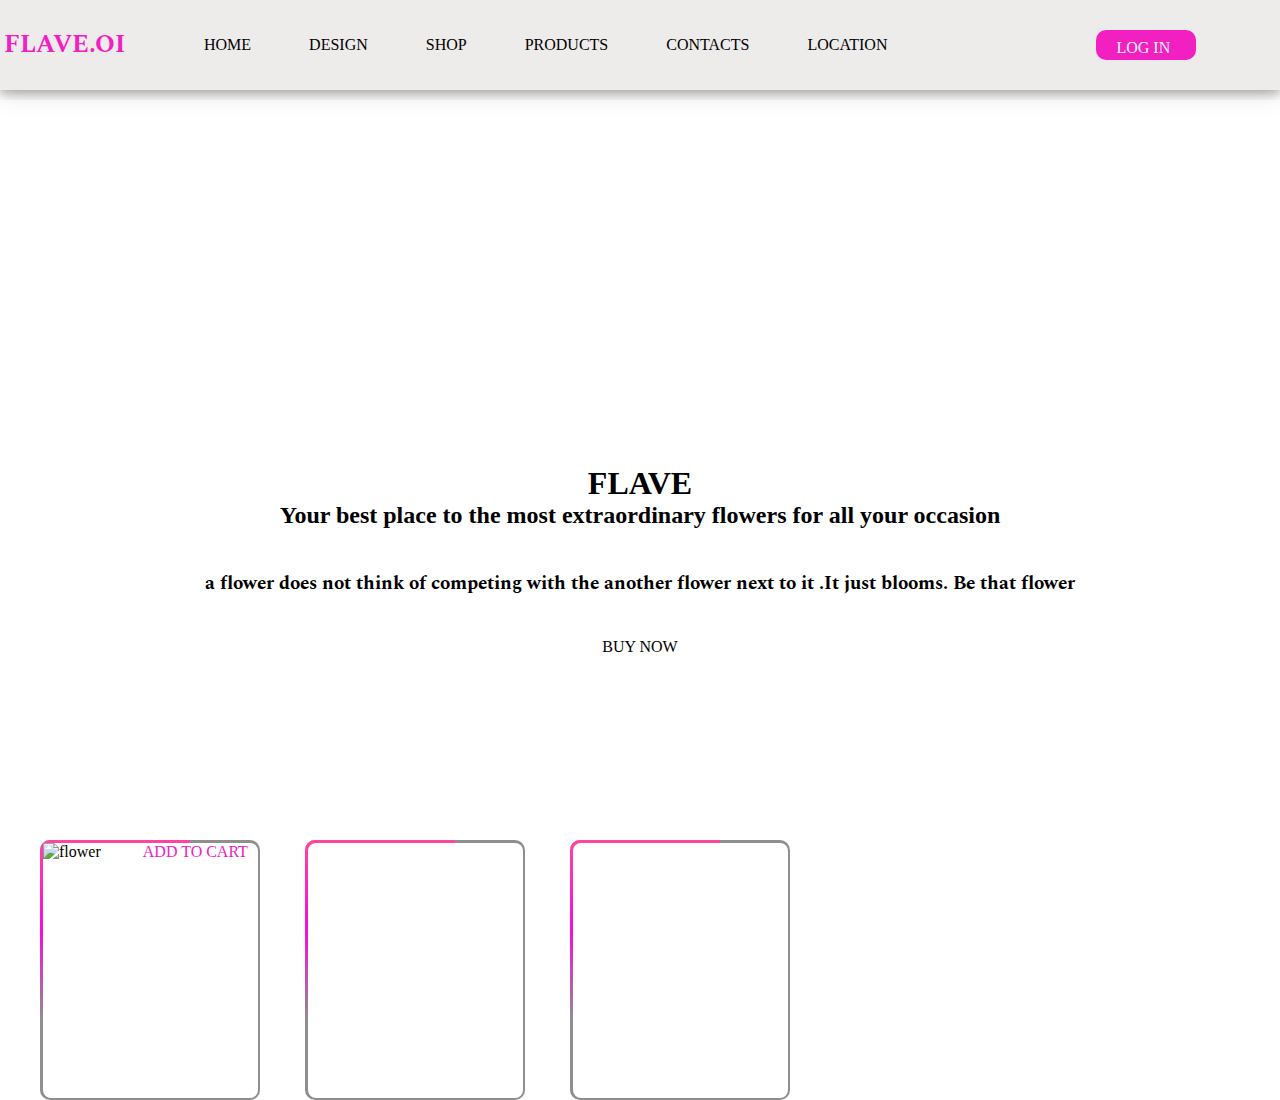
==== index.html @ ebcb67de "Add files via upload" ====
<!DOCTYPE html>
<html lang="en">
<link rel="stylesheet" href="style.css">
<link rel="preconnect" href="https://fonts.googleapis.com">
<link rel="preconnect" href="https://fonts.gstatic.com" crossorigin>
<link href="https://fonts.googleapis.com/css2?family=Great+Vibes&display=swap" rel="stylesheet">
<link rel="preconnect" href="https://fonts.googleapis.com">
<link rel="preconnect" href="https://fonts.gstatic.com" crossorigin>
<link href="https://fonts.googleapis.com/css2?family=Spectral:wght@600;800&display=swap" rel="stylesheet">
<head>
    <meta charset="UTF-8">
    <meta http-equiv="X-UA-Compatible" content="IE=edge">
    <meta name="viewport" content="width=device-width, initial-scale=1.0">
    <title>Practice</title>
</head>
<body>
<div class="navbar">
    <div class="logo">
        FLAVE.OI
    </div>
    <ul>
        <li>HOME</li>
        <div class="popup">
            <li>PRODUCTS</li>
            <li>FII</li>
            <li>KOO</li>
            <li>DEM</li>
        </div>
        <li>DESIGN</li>
        <li>SHOP</li>
        <li>PRODUCTS</li>
        <li>CONTACTS</li>
        <li>LOCATION</li>
    </ul>
    <div class="input">
        <div class="test">
            <a href="#">LOG IN</a>
        </div>
    </div>
</div>
<div class="main">
   <div class="main-content">
    <h1>FLAVE </h1>
    <h2>Your best place to the most extraordinary flowers for all your occasion</h2>
    <h3>a flower does not think of competing with the another flower next to it .It just blooms.
        Be that flower
    </h3>
     BUY NOW
   </div>
</div>
<div class="card">
    <div class="card-box">
        <div class="img-box">
        <img src="dominika-roseclay1.png" alt="flower">
        <a href="#">ADD TO CART</a>
        </div>

    </div>
</div>
<div class="card2">
    <div class="card-box2">
        <div class="img-box2">

        </div>

    </div>
</div>
<div class="card3">
    <div class="card-box3">
        <div class="img-box3">

        </div>

    </div>
</div>
<div class="card4">
    <div class="card-box4">
        <div class="img-box4">

        </div>

    </div>
</div>


    
</body>
</html>
---- style.css ----
*{
    margin: 0;
    padding: 0 0 0 0;
}
body{
    width: 100%;
    height: 100vh;
}
.navbar{
    width: 100%;
    height: 10vh;
    background-color:#e3dfdf9e;
    box-shadow:0 4px 8px 0 rgba(0, 0, 0, 0.2), 0 6px 20px 0 rgba(0, 0, 0, 0.19);
    border: oldlace;
    background-attachment: fixed;
    display: flex ;
    align-items: center;
    margin: 0px;
}
.navbar .logo{
    float: left;
    margin-left: 4px;
    font-family: 'Spectral', serif;
    font-size: 25px;
    color:#f220c1 ;
    font-weight: bolder;
    cursor: pointer;

}
.navbar  ul {
    display: flex;
    margin-left: 50px;
}
.navbar ul li{
    margin: 29px;
    list-style: none;
    font-size: medium;
}
.navbar ul li:hover{
    transform: scaleX(0.9);
    color: #f220c1;
    cursor: pointer;
}
.popup{
    margin-top: 70px;
    position: absolute;
    top: 100;
    display: none;
    width: 170px;
    height: 200px;
    background-color:#f220c13b;
    border-radius: 10px;
    backdrop-filter: blur(30);
}
.popup li{
    display: flex;
    color: white;
    text-align: center;
    
    
}
.navbar ul li:first-child:hover + .popup{
    display: block;


}
.input{
    width: 100px;
    height: 30px;
    background: #f220c1;
    border-radius: 10px;
    align-content: center;
    margin-left: 180px;
    cursor: pointer;
}
.navbar .input .test a{
    display: flex;
    color: aliceblue;
    align-self: center;
    margin-top: 5px;
    margin-left: 20px;
    text-decoration: none;
    
}
.main{
    width: 100%;
    height: 80vh;
    background:linear-gradient(to top ,rgba(255, 255, 255, 0.275),rgba(255, 255, 255, 0.44)) ,url(pexels-evie-shaffer-3014451.jpg);
    background-position: center;
    background-repeat: no-repeat;
    background-size: cover;
    display: flexbox;
    align-content: center;
    justify-content: center;
    text-align: center;
    margin-top: 10px;

}
 .main-content{
    padding-top: 200px;
    display: flexbox;
    align-items: center;

} .main-content h3{
    margin: 40px;
    font-family: 'Spectral', serif;
}
.card{
    position: absolute;
    display: flexbox;
    width: 220px;
    height: 260px;
    overflow: hidden;
    margin:20px 0px 0px 40px ;
    border-radius: 10px;
    background-color:rgba(18, 16, 16, 0.471);
    
}
.card::before{
    content: '';
    width: 150px;
    height: 20vh;
    position: absolute;
    transform-origin: bottom right;
    background: linear-gradient(0deg,transparent,#f90add,#ff459f);
    animation:animate 1s linear infinite;
}
@keyframes animate {
    0% {
        transform: rotate(0deg);
    }
    100%{
        transform: rotate(360deg);
    }
}

.card-box{
    position:absolute;
    width: 215px;
    height: 255px;
    inset: 3px;
    border-radius: 8px;
    background: white;
    z-index: 10;

}
img{
    width: 200px;
    height: 200px;

}
.img-box a{
    padding-left: 38px;
    text-align: center;
    text-decoration: none;
    color: #f220c1;
    font-size: medium;
    font-weight: 300;
}
.card2{
    position: absolute;
    display: flexbox;
    width: 220px;
    height: 260px;
    overflow: hidden;
    margin:20px 0px 0px 305px ;
    border-radius: 10px;
    background-color:rgba(18, 16, 16, 0.471);
    
}
.card2::before{
    content: '';
    width: 150px;
    height: 20vh;
    position: absolute;
    transform-origin: bottom right;
    background: linear-gradient(0deg,transparent,#f90add,#ff459f);
    animation:animate 1s linear infinite;
}
@keyframes animate {
    0% {
        transform: rotate(0deg);
    }
    100%{
        transform: rotate(360deg);
    }
}
.card-box2{
    position:absolute;
    width: 215px;
    height: 255px;
    inset: 3px;
    border-radius: 8px;
    background: white;
    z-index: 10;

}
.card3{
    position: absolute;
    display: flexbox;
    width: 220px;
    height: 260px;
    overflow: hidden;
    margin:20px 0px 0px 570px ;
    border-radius: 10px;
    background-color:rgba(18, 16, 16, 0.471);
    
}
.card3::before{
    content: '';
    width: 150px;
    height: 20vh;
    position: absolute;
    transform-origin: bottom right;
    background: linear-gradient(0deg,transparent,#f90add,#ff459f);
    animation:animate 1s linear infinite;
}
@keyframes animate {
    0% {
        transform: rotate(0deg);
    }
    100%{
        transform: rotate(360deg);
    }
}
.card-box3{
    position:absolute;
    width: 215px;
    height: 255px;
    inset: 3px;
    border-radius: 8px;
    background: white;
    z-index: 10;

}
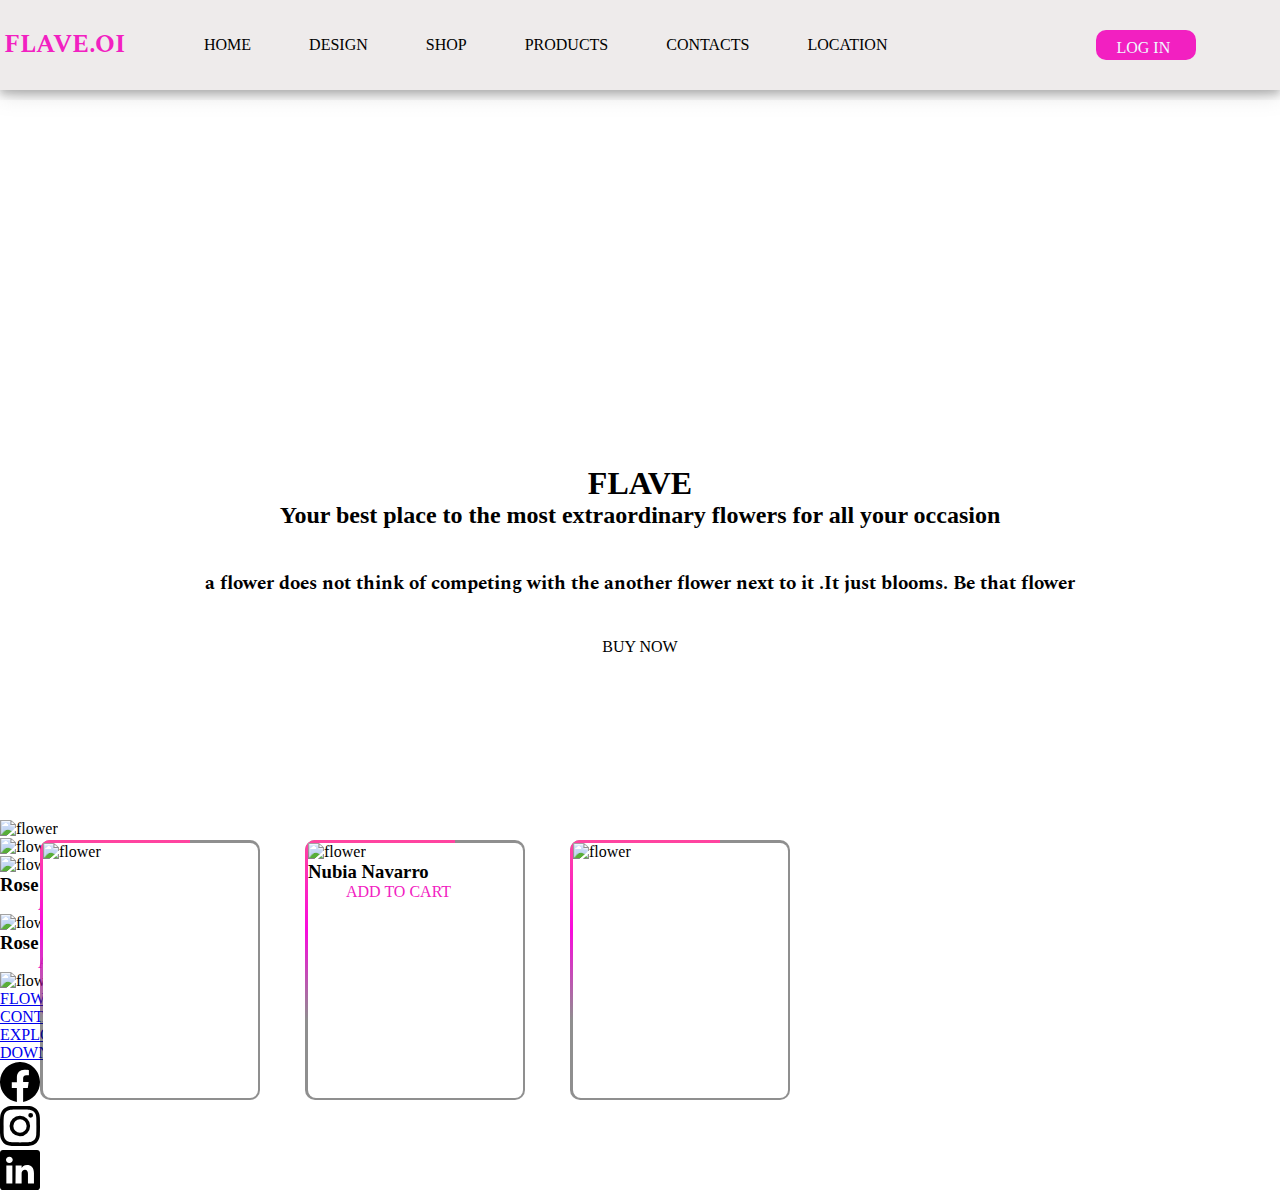
==== commit b724bcb5: "Add files via upload" ====
--- a/index.html
+++ b/index.html
@@ -21,9 +21,9 @@
     <ul>
         <li>HOME</li>
         <div class="popup">
-            <li>PRODUCTS</li>
-            <li>FII</li>
-            <li>KOO</li>
+            <li>VALS FLOWERS</li>
+            <li>DECO FLOWERS</li>
+            <li>WED FLOWERS</li>
             <li>DEM</li>
         </div>
         <li>DESIGN</li>
@@ -51,38 +51,92 @@
 <div class="card">
     <div class="card-box">
         <div class="img-box">
-        <img src="dominika-roseclay1.png" alt="flower">
-        <a href="#">ADD TO CART</a>
+        <img src="IMG_0078.JPEG" alt="flower">
         </div>
 
     </div>
 </div>
+
 <div class="card2">
     <div class="card-box2">
-        <div class="img-box2">
-
+            <div class="img-box">
+                <img src="IMG_0081.jpeg" alt="flower">
+                <h3>Nubia Navarro</h3>
+                <a href="#">ADD TO CART</a>
         </div>
 
     </div>
 </div>
 <div class="card3">
     <div class="card-box3">
-        <div class="img-box3">
-
+            <div class="img-box">
+                <img src="IMG_0072.JPEG" alt="flower">
         </div>
-
     </div>
 </div>
 <div class="card4">
     <div class="card-box4">
-        <div class="img-box4">
-
+        <div class="img-box">
+            <img src="IMG_0077.JPEG" alt="flower">
+          </div>
+       </div>
+    </div>
+    <div class="card5">
+        <div class="card-box5">
+            <div class="img-box">
+            <img src="IMG_0075.JPEG" alt="flower">
+            </div>
+    
         </div>
-
     </div>
+    <div class="card6">
+        <div class="card-box6">
+            <div class="img-box">
+            <img src="IMG_0058.JPEG" alt="flower">
+            <h3>Rose Clay</h3>
+            <a href="#">ADD TO CART</a>
+            </div>
+    
+        </div>
+    </div>
+    <div class="card7">
+        <div class="card-box7">
+            <div class="img-box">
+            <img src="IMG_0086.jpeg" alt="flower">
+            <h3>Rose Clay</h3>
+            <a href="#">ADD TO CART</a>
+            </div>
+    
+        </div>
+    </div>
+    <div class="card8">
+        <div class="card-box8">
+            <div class="img-box">
+            <img src="IMG_0096.JPEG" alt="flower">
+            </div>
+    
+        </div>
+    </div>
+<div class="footer">
+<ul>
+    <li ><a href="#">FLOWERS</a></li>
+    <li ><a href="#">CONTACTS</a></li>
+    <li ><a href="#">EXPLORE</a></li>
+    <li ><a href="#">DOWNLOAD</a></li>
+    
+</ul>
+<div class="contact-box">
+    <div class="facebook-box"><svg xmlns="http://www.w3.org/2000/svg" width="40" height="40" fill="currentColor" class="bi bi-facebook" viewBox="0 0 16 16">
+        <path d="M16 8.049c0-4.446-3.582-8.05-8-8.05C3.58 0-.002 3.603-.002 8.05c0 4.017 2.926 7.347 6.75 7.951v-5.625h-2.03V8.05H6.75V6.275c0-2.017 1.195-3.131 3.022-3.131.876 0 1.791.157 1.791.157v1.98h-1.009c-.993 0-1.303.621-1.303 1.258v1.51h2.218l-.354 2.326H9.25V16c3.824-.604 6.75-3.934 6.75-7.951z"/>
+      </svg></div>
+      <div class="instagram-box"><svg xmlns="http://www.w3.org/2000/svg" width="40" height="40" fill="currentColor" class="bi bi-instagram" viewBox="0 0 16 16">
+        <path d="M8 0C5.829 0 5.556.01 4.703.048 3.85.088 3.269.222 2.76.42a3.917 3.917 0 0 0-1.417.923A3.927 3.927 0 0 0 .42 2.76C.222 3.268.087 3.85.048 4.7.01 5.555 0 5.827 0 8.001c0 2.172.01 2.444.048 3.297.04.852.174 1.433.372 1.942.205.526.478.972.923 1.417.444.445.89.719 1.416.923.51.198 1.09.333 1.942.372C5.555 15.99 5.827 16 8 16s2.444-.01 3.298-.048c.851-.04 1.434-.174 1.943-.372a3.916 3.916 0 0 0 1.416-.923c.445-.445.718-.891.923-1.417.197-.509.332-1.09.372-1.942C15.99 10.445 16 10.173 16 8s-.01-2.445-.048-3.299c-.04-.851-.175-1.433-.372-1.941a3.926 3.926 0 0 0-.923-1.417A3.911 3.911 0 0 0 13.24.42c-.51-.198-1.092-.333-1.943-.372C10.443.01 10.172 0 7.998 0h.003zm-.717 1.442h.718c2.136 0 2.389.007 3.232.046.78.035 1.204.166 1.486.275.373.145.64.319.92.599.28.28.453.546.598.92.11.281.24.705.275 1.485.039.843.047 1.096.047 3.231s-.008 2.389-.047 3.232c-.035.78-.166 1.203-.275 1.485a2.47 2.47 0 0 1-.599.919c-.28.28-.546.453-.92.598-.28.11-.704.24-1.485.276-.843.038-1.096.047-3.232.047s-2.39-.009-3.233-.047c-.78-.036-1.203-.166-1.485-.276a2.478 2.478 0 0 1-.92-.598 2.48 2.48 0 0 1-.6-.92c-.109-.281-.24-.705-.275-1.485-.038-.843-.046-1.096-.046-3.233 0-2.136.008-2.388.046-3.231.036-.78.166-1.204.276-1.486.145-.373.319-.64.599-.92.28-.28.546-.453.92-.598.282-.11.705-.24 1.485-.276.738-.034 1.024-.044 2.515-.045v.002zm4.988 1.328a.96.96 0 1 0 0 1.92.96.96 0 0 0 0-1.92zm-4.27 1.122a4.109 4.109 0 1 0 0 8.217 4.109 4.109 0 0 0 0-8.217zm0 1.441a2.667 2.667 0 1 1 0 5.334 2.667 2.667 0 0 1 0-5.334z"/>
+      </svg></div>
+      <div class="linkdin-box"><svg xmlns="http://www.w3.org/2000/svg" width="40" height="40" fill="currentColor" class="bi bi-linkedin" viewBox="0 0 16 16">
+        <path d="M0 1.146C0 .513.526 0 1.175 0h13.65C15.474 0 16 .513 16 1.146v13.708c0 .633-.526 1.146-1.175 1.146H1.175C.526 16 0 15.487 0 14.854V1.146zm4.943 12.248V6.169H2.542v7.225h2.401zm-1.2-8.212c.837 0 1.358-.554 1.358-1.248-.015-.709-.52-1.248-1.342-1.248-.822 0-1.359.54-1.359 1.248 0 .694.521 1.248 1.327 1.248h.016zm4.908 8.212V9.359c0-.216.016-.432.08-.586.173-.431.568-.878 1.232-.878.869 0 1.216.662 1.216 1.634v3.865h2.401V9.25c0-2.22-1.184-3.252-2.764-3.252-1.274 0-1.845.7-2.165 1.193v.025h-.016a5.54 5.54 0 0 1 .016-.025V6.169h-2.4c.03.678 0 7.225 0 7.225h2.4z"/>
+      </svg></div>
+</div>
 </div>
 
-
-    
 </body>
 </html>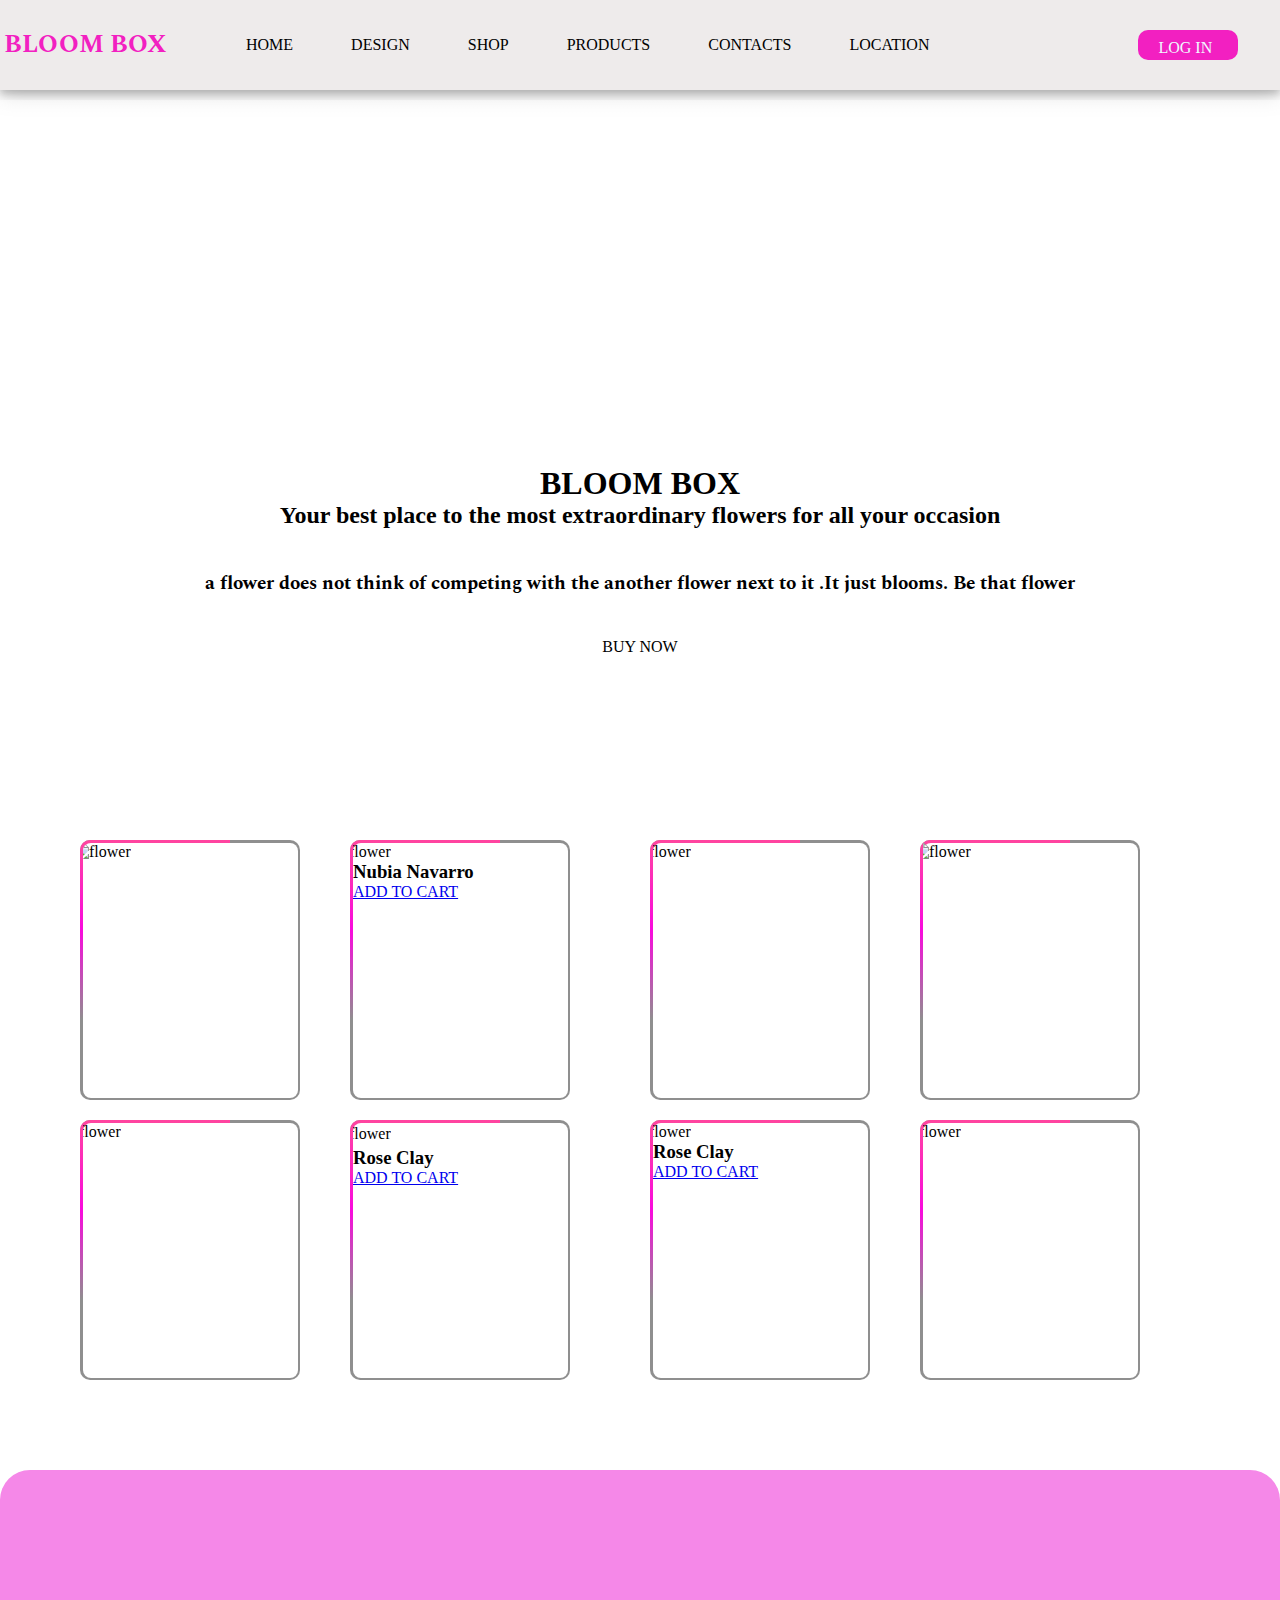
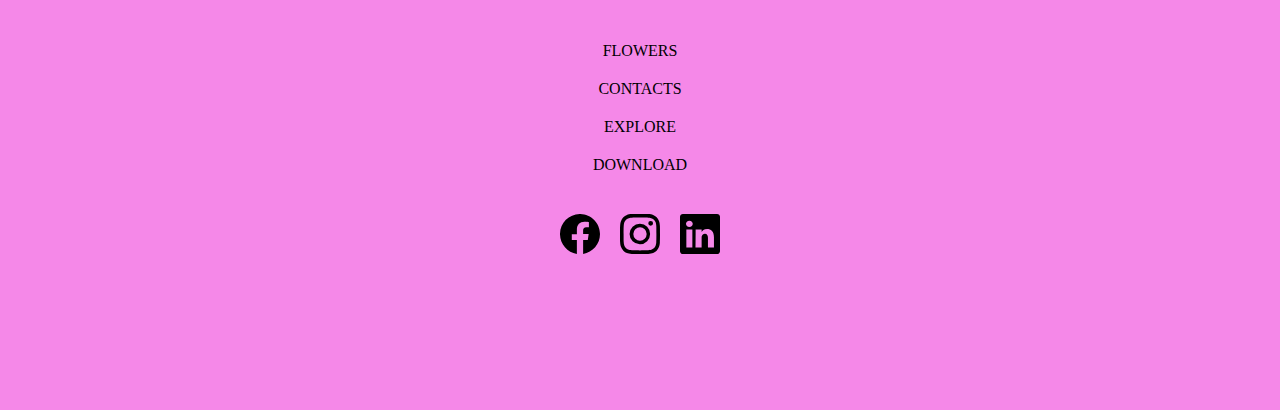
==== commit 1285c404: "Add files via upload" ====
--- a/index.html
+++ b/index.html
@@ -16,7 +16,7 @@
 <body>
 <div class="navbar">
     <div class="logo">
-        FLAVE.OI
+        BLOOM BOX
     </div>
     <ul>
         <li>HOME</li>
@@ -40,7 +40,7 @@
 </div>
 <div class="main">
    <div class="main-content">
-    <h1>FLAVE </h1>
+    <h1>BLOOM BOX </h1>
     <h2>Your best place to the most extraordinary flowers for all your occasion</h2>
     <h3>a flower does not think of competing with the another flower next to it .It just blooms.
         Be that flower
--- a/style.css
+++ b/style.css
@@ -111,7 +111,7 @@
     width: 220px;
     height: 260px;
     overflow: hidden;
-    margin:20px 0px 0px 40px ;
+    margin:20px 0px 0px 80px ;
     border-radius: 10px;
     background-color:rgba(18, 16, 16, 0.471);
     
@@ -142,94 +142,327 @@
     border-radius: 8px;
     background: white;
     z-index: 10;
+    overflow: hidden;
 
 }
 img{
-    width: 200px;
-    height: 200px;
-
-}
-.img-box a{
-    padding-left: 38px;
+    width: 270px;
+    height: 253px;
+    margin: 0px -100px 0px -20px;   
+}
+.img-box{
+    overflow: hidden;
+}
+.card2{
+    position: absolute;
+    display: flexbox;
+    width: 220px;
+    height: 260px;
+    overflow: hidden;
+    margin:20px 0px 0px 350px ;
+    border-radius: 10px;
+    background-color:rgba(18, 16, 16, 0.471);
+    
+}
+.card2::before{
+    content: '';
+    width: 150px;
+    height: 20vh;
+    position: absolute;
+    transform-origin: bottom right;
+    background: linear-gradient(0deg,transparent,#f90add,#ff459f);
+    animation:animate 1s linear infinite;
+}
+@keyframes animate {
+    0% {
+        transform: rotate(0deg);
+    }
+    100%{
+        transform: rotate(360deg);
+    }
+}
+.card-box2{
+    position:absolute;
+    width: 215px;
+    height: 255px;
+    inset: 3px;
+    border-radius: 8px;
+    background: white;
+    z-index: 10;
+
+}
+.card3{
+    position: absolute;
+    display: flexbox;
+    width: 220px;
+    height: 260px;
+    overflow: hidden;
+    margin:20px 0px 0px 650px ;
+    border-radius: 10px;
+    background-color:rgba(18, 16, 16, 0.471);
+    
+}
+.card3::before{
+    content: '';
+    width: 150px;
+    height: 20vh;
+    position: absolute;
+    transform-origin: bottom right;
+    background: linear-gradient(0deg,transparent,#f90add,#ff459f);
+    animation:animate 1s linear infinite;
+}
+@keyframes animate {
+    0% {
+        transform: rotate(0deg);
+    }
+    100%{
+        transform: rotate(360deg);
+    }
+}
+.card-box3{
+    position:absolute;
+    width: 215px;
+    height: 255px;
+    inset: 3px;
+    border-radius: 8px;
+    background: white;
+    z-index: 10;
+}
+.card4{
+    position: absolute;
+    display: flex;
+    width: 220px;
+    height: 260px;
+    overflow: hidden;
+    margin:20px 0px 0px 920px ;
+    border-radius: 10px;
+    background-color:rgba(18, 16, 16, 0.471);
+    
+}
+.card4::before{
+    content: '';
+    width: 150px;
+    height: 20vh;
+    position: absolute;
+    transform-origin: bottom right;
+    background: linear-gradient(0deg,transparent,#f90add,#ff459f);
+    animation:animate 1s linear infinite;
+}
+@keyframes animate {
+    0% {
+        transform: rotate(0deg);
+    }
+    100%{
+        transform: rotate(360deg);
+    }
+}
+.card-box4{
+    position:absolute;
+    width: 215px;
+    height: 255px;
+    inset: 3px;
+    border-radius: 8px;
+    background: white;
+    z-index: 10;
+}
+.card5{
+    position: absolute;
+    display: flexbox;
+    width: 220px;
+    height: 260px;
+    overflow: hidden;
+    margin:300px 0px 0px 80px ;
+    border-radius: 10px;
+    background-color:rgba(18, 16, 16, 0.471);
+    
+}
+.card5::before{
+    content: '';
+    width: 150px;
+    height: 20vh;
+    position: absolute;
+    transform-origin: bottom right;
+    background: linear-gradient(0deg,transparent,#f90add,#ff459f);
+    animation:animate 1s linear infinite;
+}
+@keyframes animate {
+    0% {
+        transform: rotate(0deg);
+    }
+    100%{
+        transform: rotate(360deg);
+    }
+}
+
+.card-box5{
+    position:absolute;
+    width: 215px;
+    height: 255px;
+    inset: 3px;
+    border-radius: 8px;
+    background: white;
+    z-index: 10;
+
+}
+.card5 .card-box5 .img-box img{
+    width: 250px;
+}
+.card4 .card-box4 .img-box img{
+    width: 245px;
+    padding-left: 10px;
+}
+.card .card-box .img-box img{
+    width: 238px;
+    padding-left: 10px;
+}
+.card6{
+    position: absolute;
+    display: flexbox;
+    width: 220px;
+    height: 260px;
+    overflow: hidden;
+    margin:300px 0px 0px 350px ;
+    border-radius: 10px;
+    background-color:rgba(18, 16, 16, 0.471);
+    
+}
+.card6::before{
+    content: '';
+    width: 150px;
+    height: 20vh;
+    position: absolute;
+    transform-origin: bottom right;
+    background: linear-gradient(0deg,transparent,#f90add,#ff459f);
+    animation:animate 1s linear infinite;
+}
+@keyframes animate {
+    0% {
+        transform: rotate(0deg);
+    }
+    100%{
+        transform: rotate(360deg);
+    }
+}
+.card-box6{
+    position:absolute;
+    width: 215px;
+    height: 255px;
+    inset: 3px;
+    border-radius: 8px;
+    background: white;
+    z-index: 10;
+
+}
+.card6 .card-box6 .img-box img{
+ margin-top: 2px;
+ overflow: hidden;
+}
+.card7{
+    position: absolute;
+    display: flexbox;
+    width: 220px;
+    height: 260px;
+    overflow: hidden;
+    margin:300px 0px 0px 650px ;
+    border-radius: 10px;
+    background-color:rgba(18, 16, 16, 0.471);
+    
+}
+.card7::before{
+    content: '';
+    width: 150px;
+    height: 20vh;
+    position: absolute;
+    transform-origin: bottom right;
+    background: linear-gradient(0deg,transparent,#f90add,#ff459f);
+    animation:animate 1s linear infinite;
+}
+@keyframes animate {
+    0% {
+        transform: rotate(0deg);
+    }
+    100%{
+        transform: rotate(360deg);
+    }
+}
+.card-box7{
+    position:absolute;
+    width: 215px;
+    height: 255px;
+    inset: 3px;
+    border-radius: 8px;
+    background: white;
+    z-index: 10;
+}
+.card7 .card-box7 .img-box img{
+    width: 245px;
+    height: 255px;
+}
+.card8{
+    position: absolute;
+    display: flex;
+    width: 220px;
+    height: 260px;
+    overflow: hidden;
+    margin:300px 0px 0px 920px ;
+    border-radius: 10px;
+    background-color:rgba(18, 16, 16, 0.471);
+    
+}
+.card8::before{
+    content: '';
+    width: 150px;
+    height: 20vh;
+    position: absolute;
+    transform-origin: bottom right;
+    background: linear-gradient(0deg,transparent,#f90add,#ff459f);
+    animation:animate 1s linear infinite;
+}
+@keyframes animate {
+    0% {
+        transform: rotate(0deg);
+    }
+    100%{
+        transform: rotate(360deg);
+    }
+}
+.card-box8{
+    position:absolute;
+    width: 215px;
+    height: 255px;
+    inset: 3px;
+    border-radius: 8px;
+    background: white;
+    z-index: 10;
+}
+.footer{
+    margin-top: 650px;
+    display: flex;
+    flex-direction: column;
+    align-content: center;
+    justify-content: center;
+    width:100%;
+    height: 60vh;
+    background:#f588e8;
+    backdrop-filter:opacity(20px);
+    border-top-right-radius:30px;
+    border-top-left-radius: 30px;
+}
+.footer ul{
+    display: block;
     text-align: center;
+}
+.footer ul li {
+    list-style: none;
+    margin: 20px;
+}
+.footer ul li a{
     text-decoration: none;
-    color: #f220c1;
-    font-size: medium;
-    font-weight: 300;
-}
-.card2{
-    position: absolute;
-    display: flexbox;
-    width: 220px;
-    height: 260px;
-    overflow: hidden;
-    margin:20px 0px 0px 305px ;
-    border-radius: 10px;
-    background-color:rgba(18, 16, 16, 0.471);
-    
-}
-.card2::before{
-    content: '';
-    width: 150px;
-    height: 20vh;
-    position: absolute;
-    transform-origin: bottom right;
-    background: linear-gradient(0deg,transparent,#f90add,#ff459f);
-    animation:animate 1s linear infinite;
-}
-@keyframes animate {
-    0% {
-        transform: rotate(0deg);
-    }
-    100%{
-        transform: rotate(360deg);
-    }
-}
-.card-box2{
-    position:absolute;
-    width: 215px;
-    height: 255px;
-    inset: 3px;
-    border-radius: 8px;
-    background: white;
-    z-index: 10;
-
-}
-.card3{
-    position: absolute;
-    display: flexbox;
-    width: 220px;
-    height: 260px;
-    overflow: hidden;
-    margin:20px 0px 0px 570px ;
-    border-radius: 10px;
-    background-color:rgba(18, 16, 16, 0.471);
-    
-}
-.card3::before{
-    content: '';
-    width: 150px;
-    height: 20vh;
-    position: absolute;
-    transform-origin: bottom right;
-    background: linear-gradient(0deg,transparent,#f90add,#ff459f);
-    animation:animate 1s linear infinite;
-}
-@keyframes animate {
-    0% {
-        transform: rotate(0deg);
-    }
-    100%{
-        transform: rotate(360deg);
-    }
-}
-.card-box3{
-    position:absolute;
-    width: 215px;
-    height: 255px;
-    inset: 3px;
-    border-radius: 8px;
-    background: white;
-    z-index: 10;
-
-}
+    color: black;
+}
+.contact-box{
+    display: flex;
+    margin-top: 20px;
+    justify-content: center;
+    gap: 20px;
+}